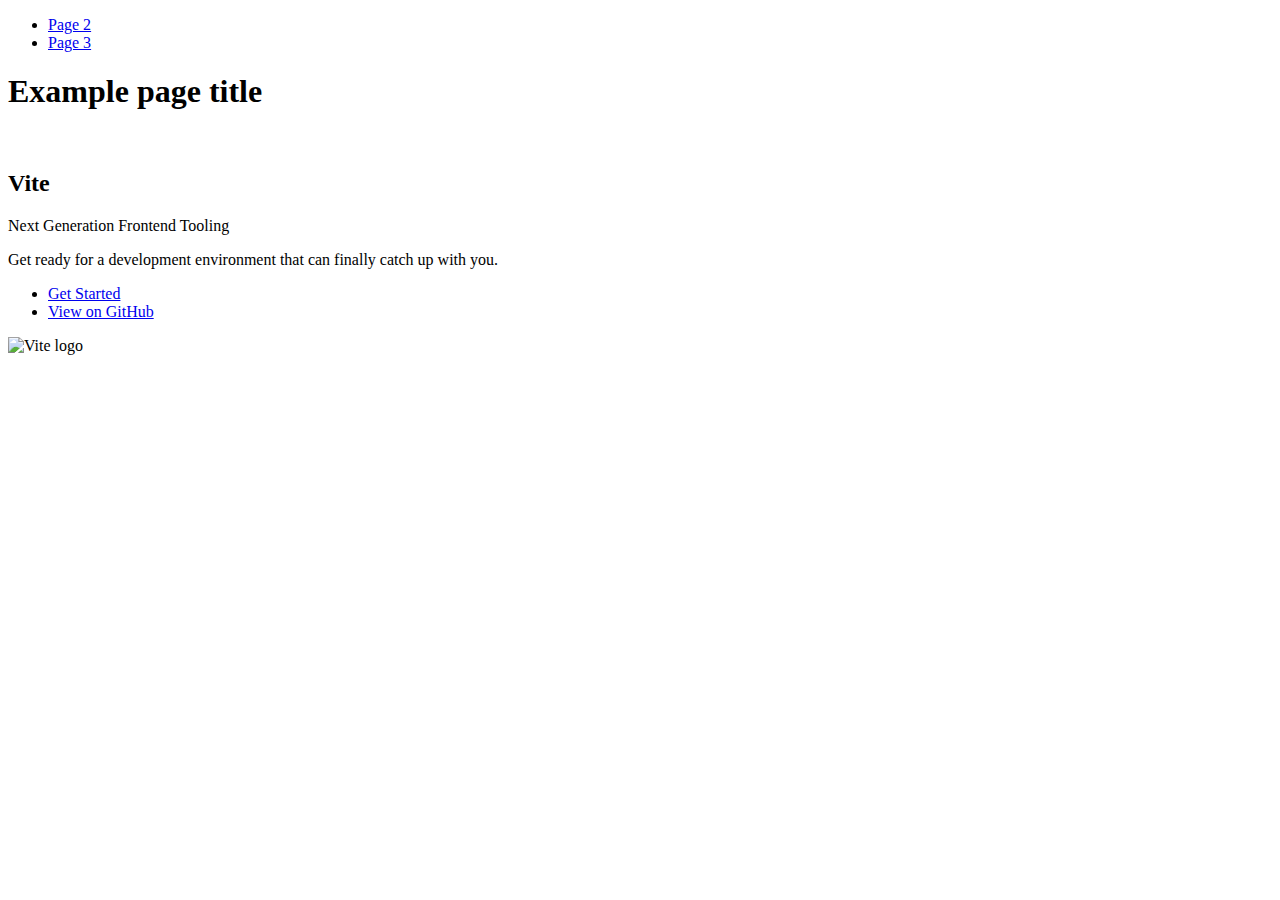
==== index.html @ 801822ab "Deploying to gh-pages from @ olenarokalo/goit-js-hw-09@cda84a1f96006b27cfd4f55508b16ec9c5e799bb 🚀" ====
<!DOCTYPE html>
<html lang="en">
  <head>
    <meta charset="UTF-8" />
    <link rel="icon" type="image/svg+xml" href="/goit-js-hw-09/favicon.svg" />
    <meta name="viewport" content="width=device-width, initial-scale=1.0" />
    <title>Vanilla App Template</title>
    
    <script type="module" crossorigin src="/goit-js-hw-09/commonHelpers.js"></script>
    <link rel="stylesheet" href="/goit-js-hw-09/assets/index-10c40100.css">
  </head>
  <body>
    <header class="header">
  <nav class="nav">
    <ul class="nav-list">
      <li class="nav-item">
        <a href="./page-2.html" class="nav-link">Page 2</a>
      </li>

      <li class="nav-item">
        <a href="./page-3.html" class="nav-link">Page 3</a>
      </li>
    </ul>
  </nav>
</header>


    <section>
      <h1>Example page title</h1>
      <!-- Path to images as from index.html file -->
      <img src="/goit-js-hw-09/assets/javascript-8dac5379.svg" alt="" />
    </section>

    <!-- Loads the specified .html file -->
    <section class="vite-promo">
  <div class="container">
    <div class="wrapper">
      <h2 class="title">
        <span class="gradient">Vite</span>
      </h2>
      <p class="text">Next Generation Frontend Tooling</p>
      <p class="tagline">
        Get ready for a development environment that can finally catch up with
        you.
      </p>

      <ul class="actions">
        <li class="action">
          <a
            class="link"
            href="https://vitejs.dev/guide/"
            target="_blank"
            rel="noopener noreferrer"
            >Get Started</a
          >
        </li>
        <li class="action">
          <a
            class="link"
            href="https://github.com/vitejs/vite"
            target="_blank"
            rel="noopener noreferrer"
            >View on GitHub</a
          >
        </li>
      </ul>
    </div>

    <div class="thumb">
      <!-- Path to images as from index.html file -->
      <img
        class="pic"
        src="/goit-js-hw-09/assets/vite-logo-51249ca9.png"
        alt="Vite logo"
        width="640"
        height="640"
      />
    </div>
  </div>
</section>


    
  </body>
</html>
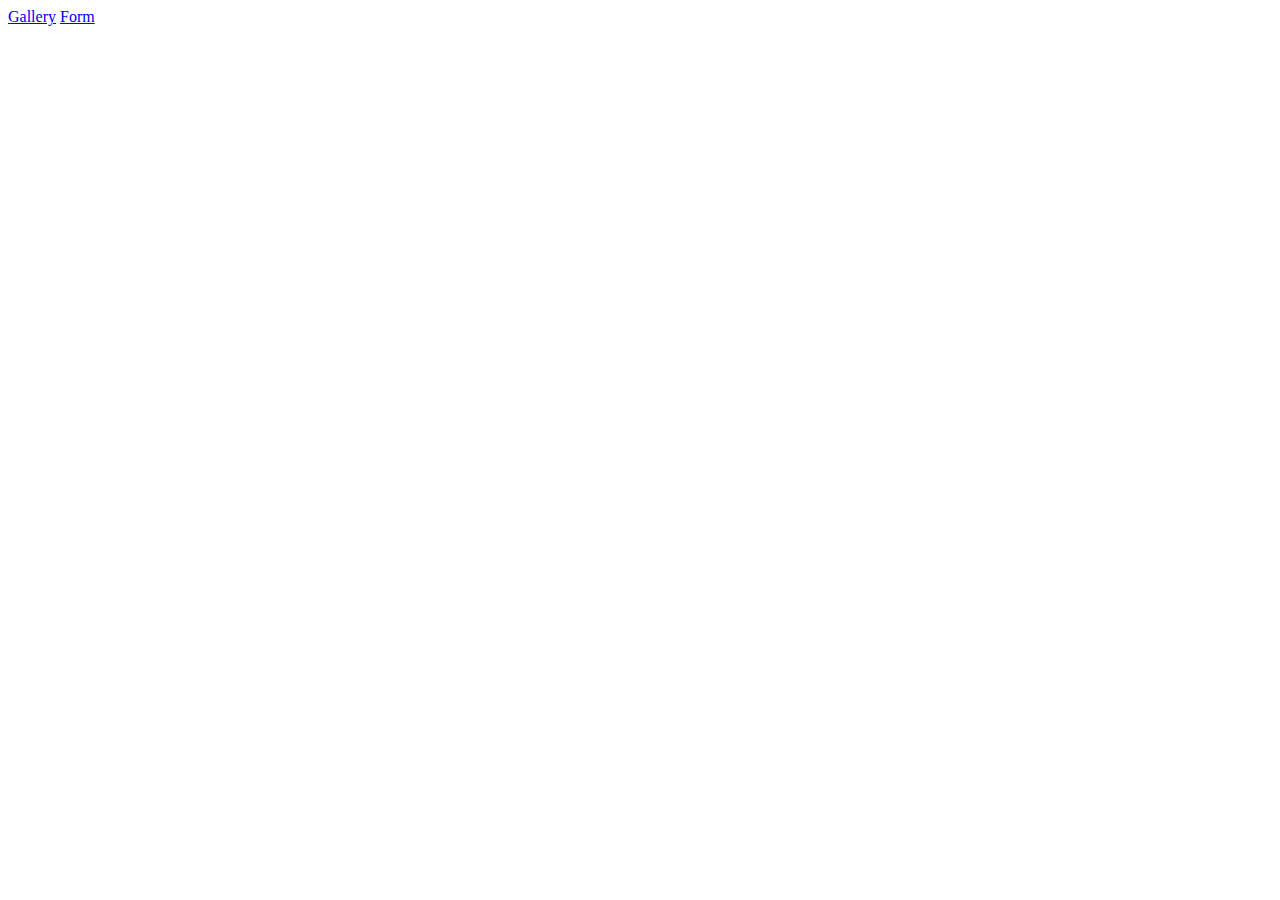
==== commit c731317a: "Deploying to gh-pages from @ olenarokalo/goit-js-hw-09@e1a7eb3dac759e824e24c08683c0d24701575223 🚀" ====
--- a/index.html
+++ b/index.html
@@ -6,80 +6,10 @@
     <meta name="viewport" content="width=device-width, initial-scale=1.0" />
     <title>Vanilla App Template</title>
     
-    <script type="module" crossorigin src="/goit-js-hw-09/commonHelpers.js"></script>
     <link rel="stylesheet" href="/goit-js-hw-09/assets/index-10c40100.css">
   </head>
   <body>
-    <header class="header">
-  <nav class="nav">
-    <ul class="nav-list">
-      <li class="nav-item">
-        <a href="./page-2.html" class="nav-link">Page 2</a>
-      </li>
-
-      <li class="nav-item">
-        <a href="./page-3.html" class="nav-link">Page 3</a>
-      </li>
-    </ul>
-  </nav>
-</header>
-
-
-    <section>
-      <h1>Example page title</h1>
-      <!-- Path to images as from index.html file -->
-      <img src="/goit-js-hw-09/assets/javascript-8dac5379.svg" alt="" />
-    </section>
-
-    <!-- Loads the specified .html file -->
-    <section class="vite-promo">
-  <div class="container">
-    <div class="wrapper">
-      <h2 class="title">
-        <span class="gradient">Vite</span>
-      </h2>
-      <p class="text">Next Generation Frontend Tooling</p>
-      <p class="tagline">
-        Get ready for a development environment that can finally catch up with
-        you.
-      </p>
-
-      <ul class="actions">
-        <li class="action">
-          <a
-            class="link"
-            href="https://vitejs.dev/guide/"
-            target="_blank"
-            rel="noopener noreferrer"
-            >Get Started</a
-          >
-        </li>
-        <li class="action">
-          <a
-            class="link"
-            href="https://github.com/vitejs/vite"
-            target="_blank"
-            rel="noopener noreferrer"
-            >View on GitHub</a
-          >
-        </li>
-      </ul>
-    </div>
-
-    <div class="thumb">
-      <!-- Path to images as from index.html file -->
-      <img
-        class="pic"
-        src="/goit-js-hw-09/assets/vite-logo-51249ca9.png"
-        alt="Vite logo"
-        width="640"
-        height="640"
-      />
-    </div>
-  </div>
-</section>
-
-
-    
+    <a href="./1-gallery.html" class="link">Gallery</a>
+    <a href="./2-form.html">Form</a>
   </body>
 </html>
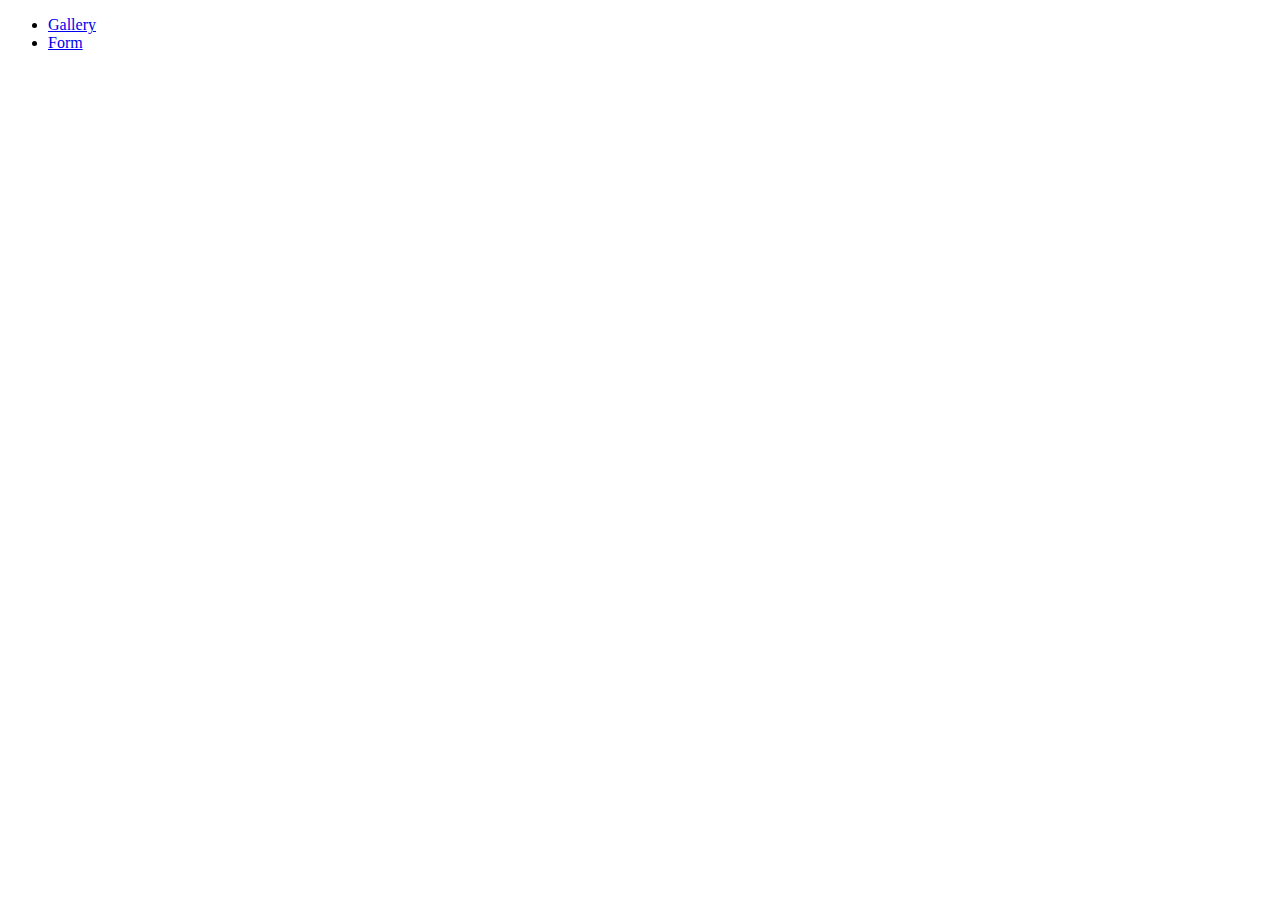
==== commit c3380a86: "Deploying to gh-pages from @ olenarokalo/goit-js-hw-09@966b01c6c6d19aba6ed85964fb5b96e1fd9ead1a 🚀" ====
--- a/index.html
+++ b/index.html
@@ -4,12 +4,14 @@
     <meta charset="UTF-8" />
     <link rel="icon" type="image/svg+xml" href="/goit-js-hw-09/favicon.svg" />
     <meta name="viewport" content="width=device-width, initial-scale=1.0" />
-    <title>Vanilla App Template</title>
     
-    <link rel="stylesheet" href="/goit-js-hw-09/assets/index-10c40100.css">
+    <title>Gallery Form</title>
+    <link rel="stylesheet" href="/goit-js-hw-09/assets/index-ff8ff8c2.css">
   </head>
   <body>
-    <a href="./1-gallery.html" class="link">Gallery</a>
-    <a href="./2-form.html">Form</a>
+    <ul class="menu">
+      <li><a href="./1-gallery.html" class="link">Gallery</a></li>
+      <li><a href="./2-form.html" class="link">Form</a></li>
+    </ul>
   </body>
 </html>
